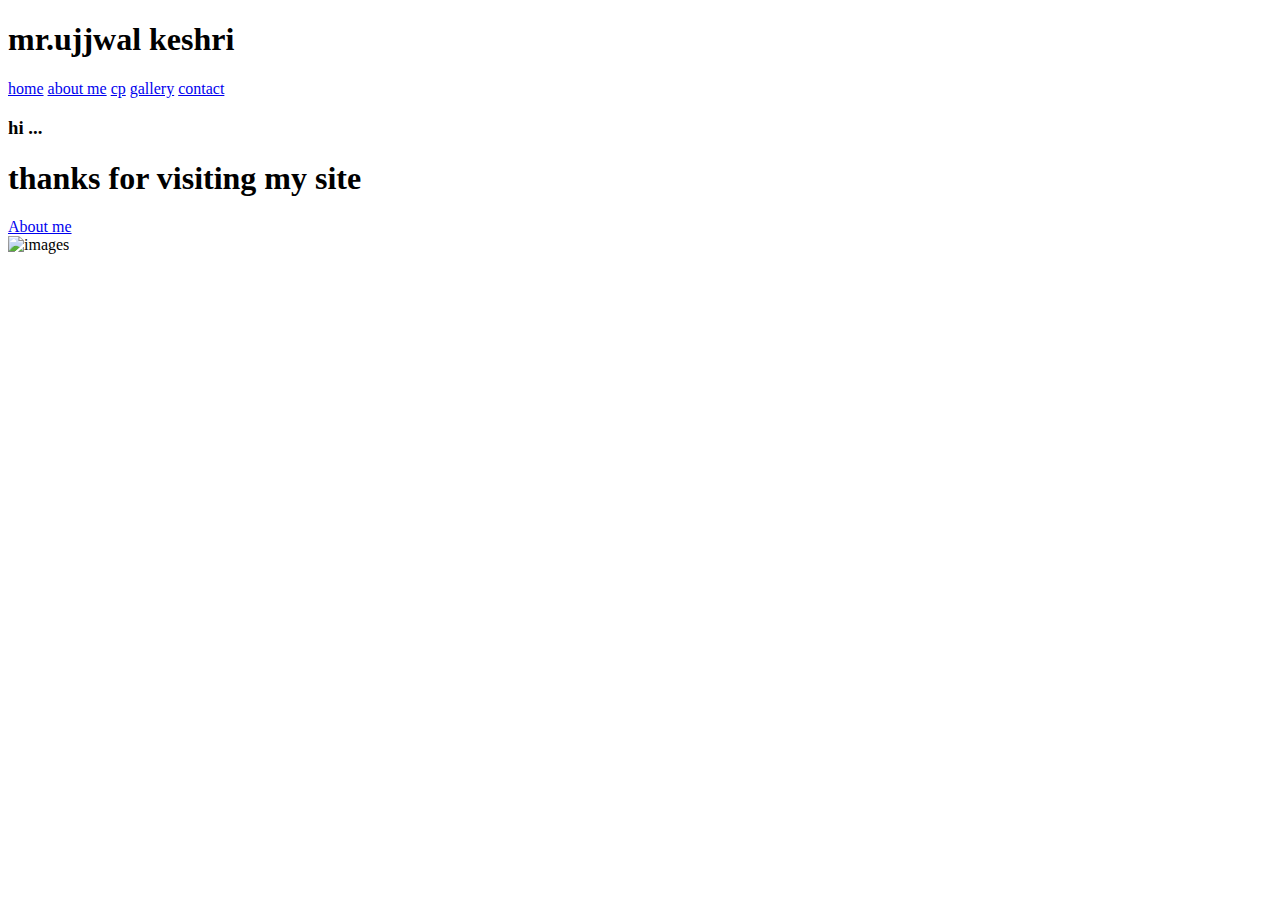
==== index.html @ 5360f240 "Update index.html" ====
<!DOCTYPE html>
<html lang="en">
<head>
    <meta charset="UTF-8">
    <meta name="viewport" content="width=device-width, initial-scale=1.0">
    <link rel="stylesheet" href="style.css">
    <link rel="stylesheet" href="https://fonts.googleapis.com/css?family=Rubik&display=swap">
    <title>Home</title>
</head>
<body>
    <header>
        <section class="navigation">
            <div class="logo">
                <h1>mr.ujjwal keshri</h1>
            </div>
            <nav>
                <a href="index.html">home</a>
                <a href="about.html">about me</a>
                <a href="cp.html">cp</a>
<!--                 <a href="social.html">social</a> -->
                <a href="gallery.html">gallery</a>
                <a href="contact.html">contact</a>
            </nav>
        </section>

        <main>
            <div class="leftside">
                <h3>hi ...</h3>
                <h1>thanks for visiting my site</h1>
                <a href="about.html" class="btn0">About me</a>
            </div>
            <div class="rightside">
                <img src="P1.jpg" alt="images">
            </div>
        </main>
    </header>
</body>
</html>
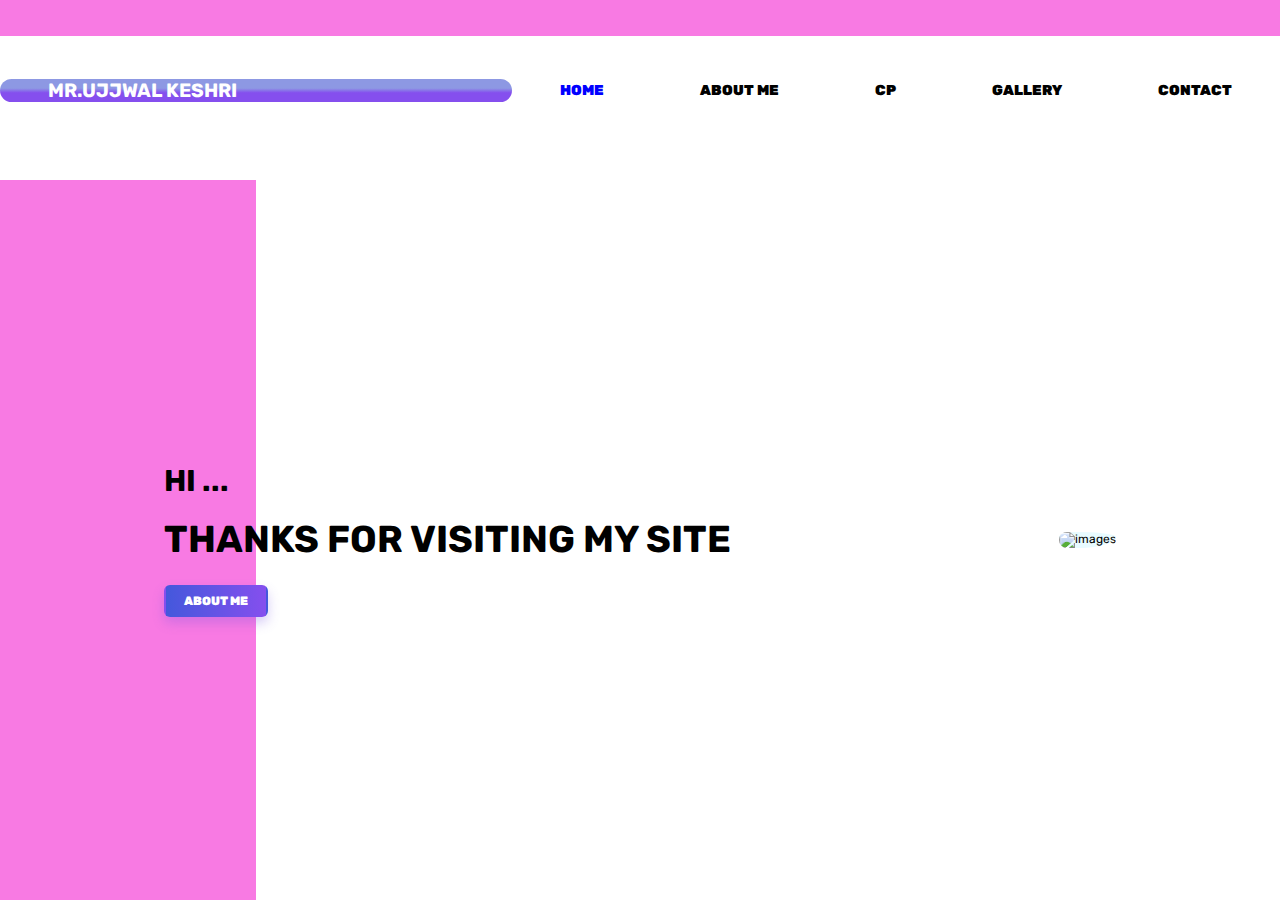
==== commit 6a7c6973: "Merge pull request #1 from ummu2222/master" ====
--- a/index.html
+++ b/index.html
@@ -14,12 +14,11 @@
                 <h1>mr.ujjwal keshri</h1>
             </div>
             <nav>
-                <a href="index.html">home</a>
-                <a href="about.html">about me</a>
-                <a href="cp.html">cp</a>
-<!--                 <a href="social.html">social</a> -->
-                <a href="gallery.html">gallery</a>
-                <a href="contact.html">contact</a>
+                <a href="index.html">Home</a>
+                <a href="about.html">About me</a>
+                <a href="cp.html">CP</a>
+                <a href="gallery.html">Gallery</a>
+                <a href="contact.html">Contact</a>
             </nav>
         </section>
 
--- a/style.css
+++ b/style.css
@@ -0,0 +1,451 @@
+* {
+    margin: 0;
+    padding: 0;
+    font-family: 'Rubik', sans-serif;
+}
+
+/* Home Page */
+
+header {
+    width: 100%;
+    height: 100vh;
+    background-image: linear-gradient(to left, #fff 80%, #f87ae3 20%);
+}
+
+.navigation {
+    width: 100%;
+    height: 20vh;
+    display: flex;
+    justify-content: space-around;
+    align-items: center;
+    background-image: linear-gradient(to top, #fff 80%, #f87ae3 20%);
+}
+
+.logo {
+    width: 40vw;
+    color: #fff;
+    background-image: linear-gradient(#8d98e3 40%, #854fee 60%);
+    padding-left: 4rem;
+    box-sizing: border-box;
+    border-radius: 1rem;
+}
+
+.logo h1{
+    text-transform: uppercase;
+    font-size: 1.6rem;
+    animation: idharudhar 1.5s linear infinite;
+    animation-direction: alternate;
+}
+
+@keyframes idharudhar {
+    from{
+        padding-left: 3rem;
+        padding-right: 10rem;
+    }
+}
+
+nav {
+    width: 60vw;
+    display: flex;
+    justify-content: space-around;
+    align-items: center;
+}
+
+nav a{
+    text-decoration: none;
+    text-transform: uppercase;
+    color: #000;
+    font-weight: 900;
+    font-size: 1.2rem;
+    position: relative;
+}
+
+nav a:first-child {
+    color: blue;
+}
+
+nav a:after {
+    content: "";
+    position: absolute;
+    top: 110%;
+    left: 0;
+    width: 0;
+    height: 0.1rem;
+    border-bottom: 0.15rem solid #4458dc;
+    transition: all 0.3s linear;
+}
+
+nav a:hover:after {
+    width: 100%;
+}
+
+main {
+    height: 80vh;
+    display: flex;
+    justify-content: space-around;
+    align-items: center;
+}
+
+.rightside {
+    border-radius: 30% 70% 70% 30% / 30% 30% 70% 70% ;
+    background-color: #e8fbff;
+}
+
+.rightside img{
+    max-width: 31rem;
+    border-radius: 2rem;
+    height: auto;
+}
+
+.leftside{
+    color: #000;
+    text-transform: uppercase;
+}
+
+.leftside h3{
+    font-size: 2.5rem;
+    margin-bottom: 1.4rem;
+    position: relative;
+}
+
+
+.leftside h1{
+    margin-top: 1.5rem;
+    font-size: 3.12rem;
+    margin-bottom: 2rem;
+}
+
+.leftside .btn0{
+    text-decoration: none;
+    text-transform: uppercase;
+    font-weight: 900;
+    font-size: 1rem;
+    text-align: center;
+    padding: 0.6rem 1.5rem;
+    cursor: pointer;
+    border-radius: 0.5rem;
+    display: inline-block;
+    color: #fff;
+    letter-spacing: 0;
+    background-image: linear-gradient(to right, #4458dc 0%, #854fee 100%);
+    border: double 2px transparent;
+    box-shadow: 0 0.5rem 1rem rgba(118, 85, 225, 0.3);
+}
+
+.leftside .btn0:hover{
+    border: 2px solid #4458dc;
+    color: #222;
+    background-color: #fff;
+    box-shadow: none;
+    background-image: none;
+}
+
+/* About page */
+
+.two-column-wrapper {
+    display: grid;
+    grid-template-columns: 1fr 1fr;
+}
+
+.column1 img{
+    width: 100%;
+    border-radius: 2rem;
+    height: auto;
+}
+
+.ab1 {
+    width: 100%;
+    height: 100vh;
+    background-image: linear-gradient(to right, #fff 80%, #f87ae3 20%);
+}
+
+.content-wrapper {
+    padding: 0;
+    margin: 0;
+    position: absolute;
+}
+
+.column1 {
+    padding-left: 6.5rem;
+    padding-right: 6.5rem;
+    position: relative;
+}
+
+.column2 h3 {
+    font-size: 2.2rem;
+    margin-bottom: 1.4rem;
+    position: relative;
+}
+
+.column1 h3 {
+    font-size: 2.2rem;
+    margin-bottom: 1.4rem;
+    position: relative;
+}
+
+.column2 p {
+    font-size: 1.25rem;
+    justify-content: space-between;
+    align-items: center;
+    padding-right: 6rem;
+}
+
+/* CP page */
+
+.cp-content-wrapper {
+    display: flex;
+    height: 80vh;
+    width: auto;
+}
+.wrap-first-column {
+    display: flex;
+    flex-direction: column;
+}
+.wrap-second-column {
+    display: flex;
+    flex-direction: column;
+}
+.first-head h1 {
+    text-transform: uppercase;
+    justify-content: center;
+    word-spacing: 1rem;
+    text-align: center;
+    margin-bottom: 1rem;
+    background-image: linear-gradient(#8d98e3 40%, #854fee 60%);
+    color: #fff;
+    padding-left: 2rem;padding-right: 2rem;
+    margin-right: 5rem;
+    border-radius: 1rem;
+}
+.second-head h1 {
+    text-transform: uppercase;
+    justify-content: center;
+    word-spacing: 1rem;
+    text-align: center;
+    margin-bottom: 1rem;
+    background-image: linear-gradient(#8d98e3 40%, #854fee 60%);
+    color: #fff;
+    margin-left: 5rem;
+    padding-left: 2rem;padding-right: 2rem;
+    border-radius: 1rem;
+}
+.first-list {
+    display: grid;
+    grid-template-columns: 1fr 1fr;
+}
+.first-list div > img {
+    height: 6rem;
+    width: 6rem;
+    border-radius: 1.25rem;
+}
+.first-list div > a {
+    margin-top: 0.5rem;
+    text-align: center;
+    text-transform: uppercase;
+    text-decoration: none;
+    font-weight: 700;
+    justify-content: center;
+}
+#boxn {
+    margin: 0.2rem 9rem 0.5rem 6rem;
+    display: flex;
+    flex-direction: column;
+    justify-content: center;
+    text-align: center;
+}
+#boxn p {
+    text-transform: uppercase;
+    text-align: center;
+    padding-top: 0.5rem;
+    font-weight: 900;
+}
+.first-list .btns {
+    text-decoration: none;
+    text-transform: uppercase;
+    font-weight: 900;
+    font-size: 1rem;
+    text-align: center;
+    padding: 0.3rem 0.5rem;
+    cursor: pointer;
+    border-radius: 0.5rem;
+    display: inline-block;
+    color: #fff;
+    letter-spacing: 0;
+    background-image: linear-gradient(to right, #4458dc 0%, #854fee 100%);
+    border: double 2px transparent;
+    box-shadow: 0 10px 30px rgba(118, 85, 225, 0.3);
+}
+.first-list .btns:hover{
+    border: 2px solid #4458dc;
+    color: #222;
+    background-color: #fff;
+    box-shadow: none;
+    background-image: none;
+}
+.second-list li{
+    font-size: 1.12rem;
+    font-weight: 550;
+    padding: 0.62rem;
+    margin-left: 5rem;
+}
+
+/* Contact Page */
+
+.sc1 {
+    width: 100%;
+    height: 100vh;
+    background-image: linear-gradient(to right, #fff 80%, #f87ae3 20%);
+}
+
+.contact-container {
+    display: flex;
+    flex-direction: column;
+    height: 80vh;
+    width: auto;
+}
+
+.my-profiles {
+    text-transform: uppercase;
+    justify-content: center;
+    /* letter-spacing: 0.25rem; */
+    word-spacing: 1rem;
+    text-align: center;
+    margin-bottom: 3rem;
+    background-image: linear-gradient(#8d98e3 40%, #854fee 60%);
+    color: #fff;
+    padding-left: 2rem;padding-right: 2rem;
+    border-radius: 1rem;
+}
+
+.four-box {
+    display: grid;
+    grid-template-columns: 1fr 1fr;
+    /* margin-top: 1.5rem; */
+}
+
+.first-col {
+    margin: 1rem 6rem 2rem 6rem;
+    display: flex;
+    flex-direction: column;
+}
+
+.second-col {
+    margin: 1rem 6rem 2rem 6rem;
+    display: flex;
+    flex-direction: column;
+}
+
+.third-col {
+    margin: 2rem 6rem 2rem 6rem;
+    display: flex;
+    flex-direction: column;
+}
+
+.forth-col {
+    margin: 2rem 6rem 2rem 6rem;
+    display: flex;
+    flex-direction: column;
+}
+
+.four-box div >img {
+    height: 6rem;
+    width: 6rem;
+}
+
+.four-box div > a {
+    margin-top: 1rem;
+    text-align: center;
+    text-transform: uppercase;
+    text-decoration: none;
+}
+
+.four-box .btns {
+    text-decoration: none;
+    text-transform: uppercase;
+    font-weight: 900;
+    font-size: 1rem;
+    text-align: center;
+    padding: 0.6rem 0.5rem;
+    cursor: pointer;
+    border-radius: 0.5rem;
+    display: inline-block;
+    color: #fff;
+    letter-spacing: 0;
+    background-image: linear-gradient(to right, #4458dc 0%, #854fee 100%);
+    border: double 2px transparent;
+    box-shadow: 0 10px 30px rgba(118, 85, 225, 0.3);
+}
+
+.four-box .btns:hover{
+    border: 2px solid #4458dc;
+    color: #222;
+    background-color: #fff;
+    box-shadow: none;
+    background-image: none;
+}
+
+.information {
+    text-align: center;
+    color: #000;
+    font-size: 0.8rem;
+}
+
+
+/* Gallery Page */
+
+.image-slide {
+    width: 60%;
+    height: 80vh;
+    position: absolute;
+    left: 50%;
+    top: 60%;
+    transform: translate(-50%,-50%);
+    background-image: url('P3.jpg');
+    background-size: 100% 100%;
+    animation: picture-change 20s infinite linear;
+}
+
+@keyframes picture-change {
+    0%{
+        background-image: url('P3.jpg');
+    }
+    33%{
+        background-image: url('P4.jpg');
+    }
+    67%{
+        background-image: url('P5.jpg');
+    }
+}
+
+/* Media Queries */
+
+@media(max-width:1300px){
+    html { font-size: 75%; } 
+}
+@media(max-width:1000px){
+    html { font-size: 60%; } 
+}
+@media(max-width:900px){
+    html { font-size: 55%; } 
+}
+@media(max-width:800px){
+    html { font-size: 50%; } 
+}
+@media(max-width:700px){
+    html { font-size: 45%; } 
+}
+@media(max-width:600px){
+    html { font-size: 40%; } 
+}
+@media(max-width:500px){
+    html { font-size: 32%; } 
+}
+@media(max-width:400px){
+    html { font-size: 22%; } 
+}
+@media(max-width:325px){
+    html { font-size: 18%; } 
+}
+@media(max-width:250px){
+    html { font-size: 15%; } 
+}
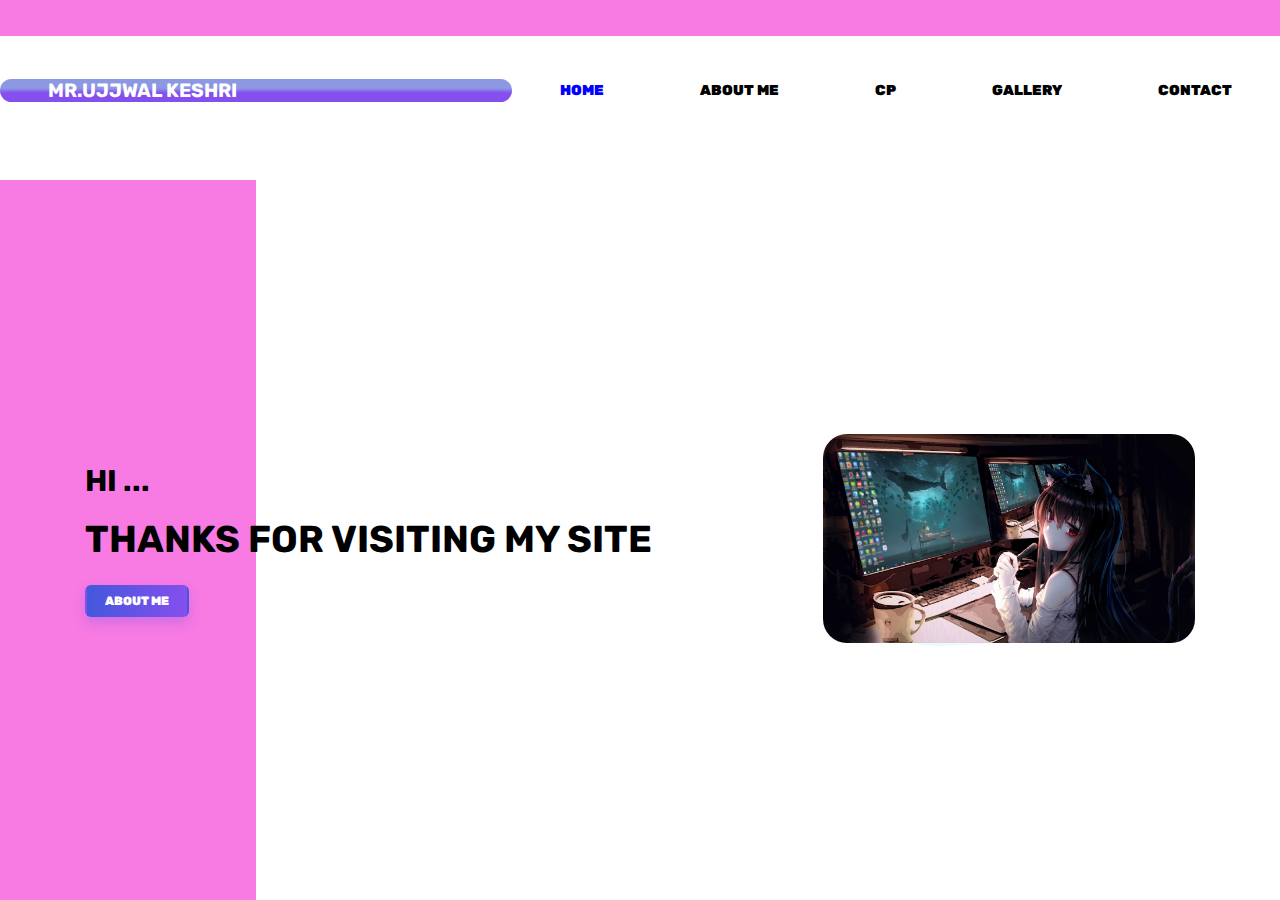
==== commit 4cbf1859: "Update index.html" ====
--- a/index.html
+++ b/index.html
@@ -29,7 +29,7 @@
                 <a href="about.html" class="btn0">About me</a>
             </div>
             <div class="rightside">
-                <img src="P1.jpg" alt="images">
+                <img src="./Images/P1.jpg" alt="images">
             </div>
         </main>
     </header>
